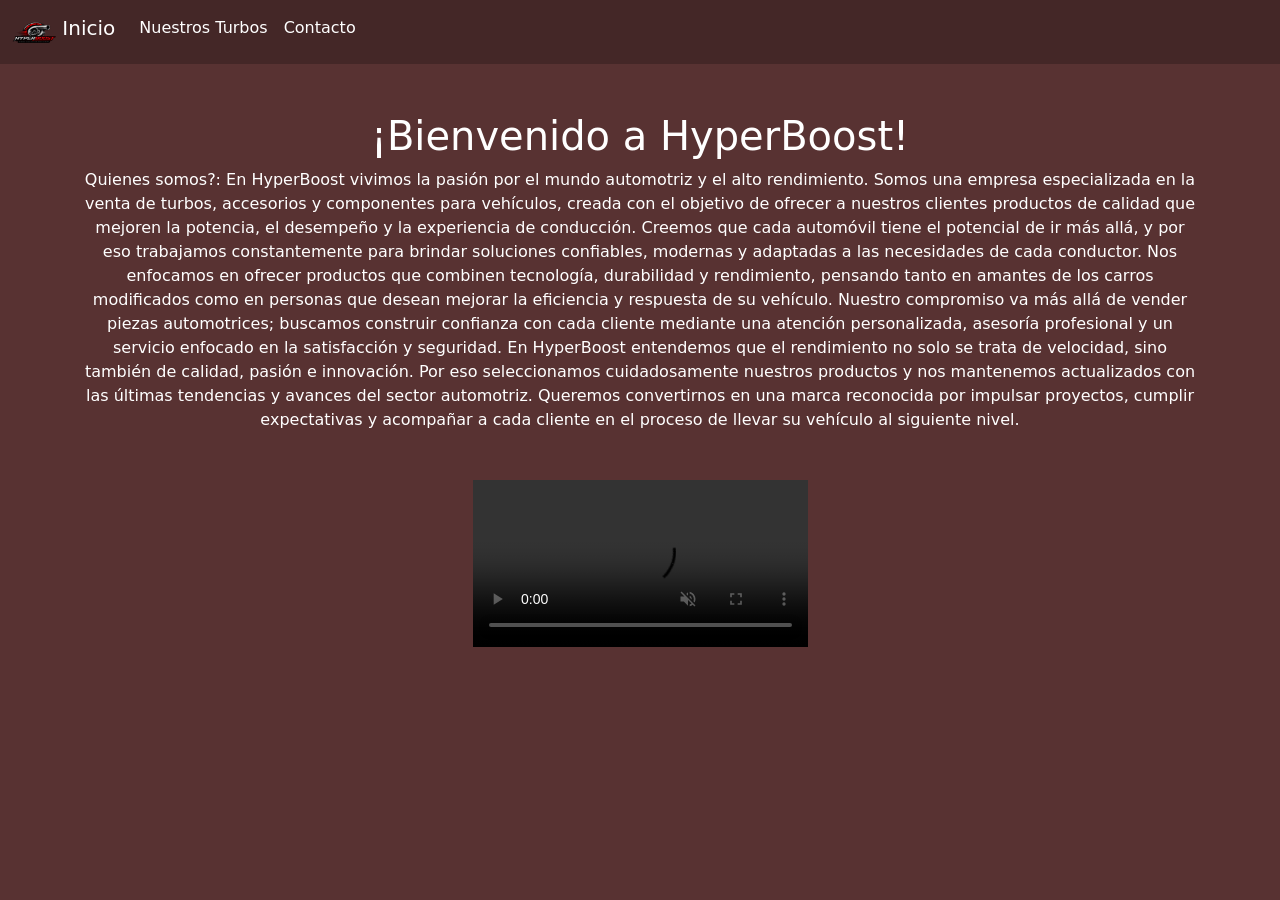
==== index.html @ eece2eab "Actualizacion Se crearon dos html el style y se coloco el carousel y la barra de navegacion" ====
<!DOCTYPE html>
<html lang="en">

<head>
  <meta charset="UTF-8">
  <meta name="viewport" content="width=device-width, initial-scale=1.0">
  <title>Document</title>
  <link href="https://cdn.jsdelivr.net/npm/bootstrap@5.3.8/dist/css/bootstrap.min.css" rel="stylesheet"
    integrity="sha384-sRIl4kxILFvY47J16cr9ZwB07vP4J8+LH7qKQnuqkuIAvNWLzeN8tE5YBujZqJLB" crossorigin="anonymous">

  <script src="https://cdn.jsdelivr.net/npm/bootstrap@5.3.8/dist/js/bootstrap.bundle.min.js"
    integrity="sha384-FKyoEForCGlyvwx9Hj09JcYn3nv7wiPVlz7YYwJrWVcXK/BmnVDxM+D2scQbITxI"
    crossorigin="anonymous"></script>

  <link rel="stylesheet" href="assets/Estilos/style.css">
</head>

<body>
  <nav class="navbar navbar-expand-lg navegacion mb-5 ">
    <div class="container-fluid">
      <div class="collapse navbar-collapse " id="navbarNavAltMarkup">
        <div class="navbar-nav">
          <a class="navbar-brand text-white" href="#">
            <img src="assets/Imagenes/IconoYlogo.png" alt="Logo de hyperboost es un turbo" width="44" height="35"
              class="d-inline-block align-text-top">
            Inicio
          </a>
          <a class="nav-link text-white" href="index_nuestros_turbos.html">Nuestros Turbos</a>
          <a class="nav-link text-white" href="#">Contacto</a>

        </div>
      </div>
    </div>
  </nav>

  <center>
    <div class="container">
      <h1> ¡Bienvenido a HyperBoost!</h1>
      <p>Quienes somos?: En HyperBoost vivimos la pasión por el mundo automotriz y el alto rendimiento. Somos una
        empresa especializada en la venta de turbos, accesorios y componentes para vehículos, creada con el objetivo de
        ofrecer a nuestros clientes productos de calidad que mejoren la potencia, el desempeño y la experiencia de
        conducción. Creemos que cada automóvil tiene el potencial de ir más allá, y por eso trabajamos constantemente
        para brindar soluciones confiables, modernas y adaptadas a las necesidades de cada conductor.

        Nos enfocamos en ofrecer productos que combinen tecnología, durabilidad y rendimiento, pensando tanto en amantes
        de los carros modificados como en personas que desean mejorar la eficiencia y respuesta de su vehículo. Nuestro
        compromiso va más allá de vender piezas automotrices; buscamos construir confianza con cada cliente mediante una
        atención personalizada, asesoría profesional y un servicio enfocado en la satisfacción y seguridad.

        En HyperBoost entendemos que el rendimiento no solo se trata de velocidad, sino también de calidad, pasión e
        innovación. Por eso seleccionamos cuidadosamente nuestros productos y nos mantenemos actualizados con las
        últimas tendencias y avances del sector automotriz. Queremos convertirnos en una marca reconocida por impulsar
        proyectos, cumplir expectativas y acompañar a cada cliente en el proceso de llevar su vehículo al siguiente
        nivel.
      </p>
    </div>
  
  
  <div class="container mt-5">
<video src="assets/Videos/Video funcionando.mp4" class="object-fit-cover" controls autoplay muted></video>
</div>
</center>
</body>

</html>
---- assets/Estilos/style.css ----
body{
    background-color: rgb(88, 50, 50);
}
.navegacion{
    background-color: rgb(68, 39, 39);
}
h1, h2, h3, h4, h5, h6, p {
    color: white;
}
.t_carousel{
    width: 30%;
    height: auto;
}
video{
    width: 30%;
    height: auto;
}
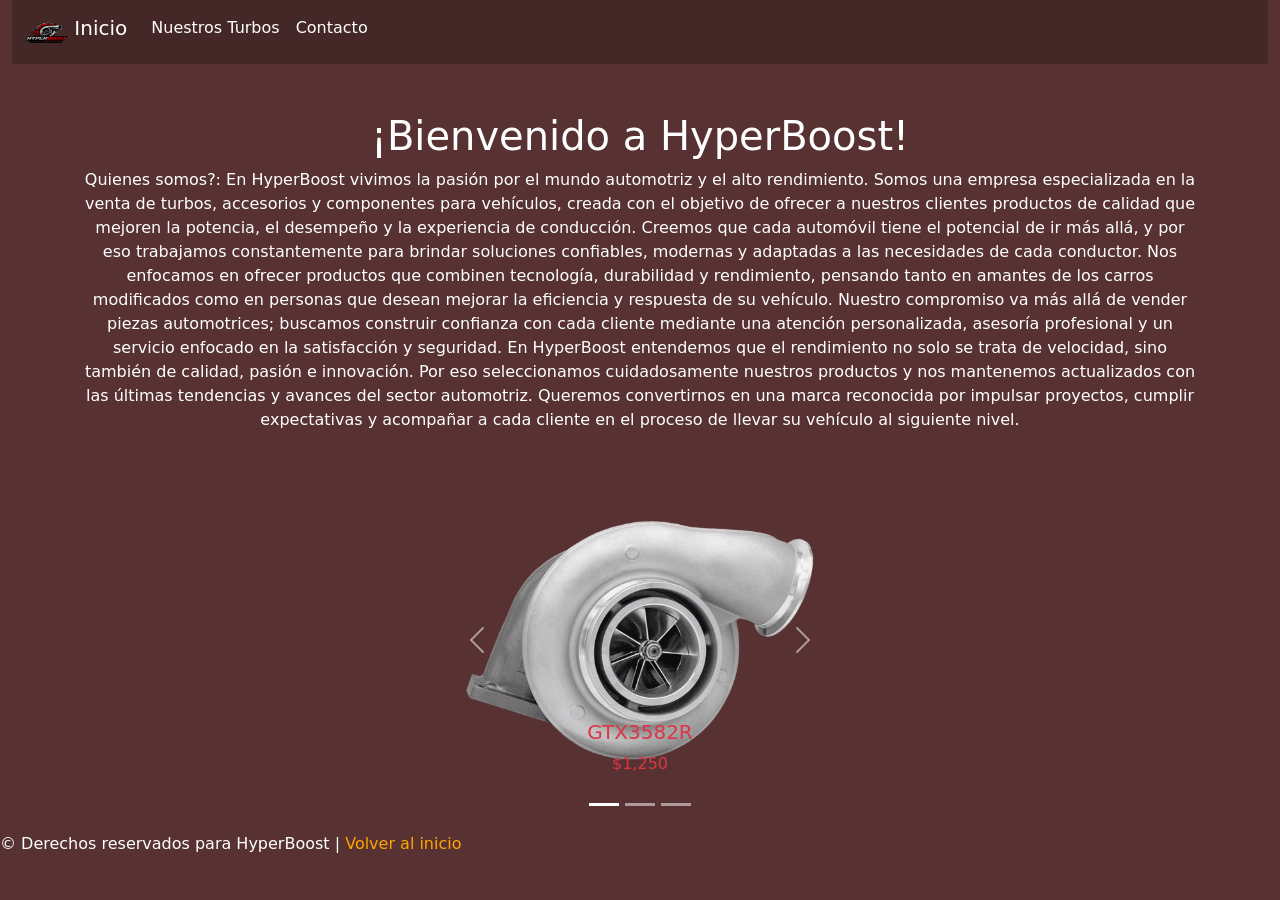
==== commit f30b7253: "Finalizada la prueba" ====
--- a/index.html
+++ b/index.html
@@ -4,7 +4,7 @@
 <head>
   <meta charset="UTF-8">
   <meta name="viewport" content="width=device-width, initial-scale=1.0">
-  <title>Document</title>
+  <title>HyperBoost</title>
   <link href="https://cdn.jsdelivr.net/npm/bootstrap@5.3.8/dist/css/bootstrap.min.css" rel="stylesheet"
     integrity="sha384-sRIl4kxILFvY47J16cr9ZwB07vP4J8+LH7qKQnuqkuIAvNWLzeN8tE5YBujZqJLB" crossorigin="anonymous">
 
@@ -16,50 +16,102 @@
 </head>
 
 <body>
-  <nav class="navbar navbar-expand-lg navegacion mb-5 ">
-    <div class="container-fluid">
-      <div class="collapse navbar-collapse " id="navbarNavAltMarkup">
-        <div class="navbar-nav">
-          <a class="navbar-brand text-white" href="#">
-            <img src="assets/Imagenes/IconoYlogo.png" alt="Logo de hyperboost es un turbo" width="44" height="35"
-              class="d-inline-block align-text-top">
-            Inicio
-          </a>
-          <a class="nav-link text-white" href="index_nuestros_turbos.html">Nuestros Turbos</a>
-          <a class="nav-link text-white" href="#">Contacto</a>
 
+  <!--   barra de navegacion -->
+  <div class="container-fluid">
+    <nav class="navbar navbar-expand-lg navegacion mb-5 ">
+      <div class="container-fluid">
+        <div class="collapse navbar-collapse " id="navbarNavAltMarkup">
+          <div class="navbar-nav">
+            <a class="navbar-brand text-white" href="#">
+              <img src="assets/Imagenes/IconoYlogo.png" alt="Logo de hyperboost es un turbo" width="44" height="35"
+                class="d-inline-block align-text-top">
+              Inicio
+            </a>
+            <a class="nav-link text-white" href="index_nuestros_turbos.html">Nuestros Turbos</a>
+            <a class="nav-link text-white" href="index_contacto.html">Contacto</a>
+
+          </div>
         </div>
       </div>
+    </nav>
+  </div>
+  <!-- Texto de bienvenida -->
+  <div class="container text-center">
+    <h1> ¡Bienvenido a HyperBoost!</h1>
+    <p>Quienes somos?: En HyperBoost vivimos la pasión por el mundo automotriz y el alto rendimiento. Somos una
+      empresa especializada en la venta de turbos, accesorios y componentes para vehículos, creada con el objetivo de
+      ofrecer a nuestros clientes productos de calidad que mejoren la potencia, el desempeño y la experiencia de
+      conducción. Creemos que cada automóvil tiene el potencial de ir más allá, y por eso trabajamos constantemente
+      para brindar soluciones confiables, modernas y adaptadas a las necesidades de cada conductor.
+
+      Nos enfocamos en ofrecer productos que combinen tecnología, durabilidad y rendimiento, pensando tanto en amantes
+      de los carros modificados como en personas que desean mejorar la eficiencia y respuesta de su vehículo. Nuestro
+      compromiso va más allá de vender piezas automotrices; buscamos construir confianza con cada cliente mediante una
+      atención personalizada, asesoría profesional y un servicio enfocado en la satisfacción y seguridad.
+
+      En HyperBoost entendemos que el rendimiento no solo se trata de velocidad, sino también de calidad, pasión e
+      innovación. Por eso seleccionamos cuidadosamente nuestros productos y nos mantenemos actualizados con las
+      últimas tendencias y avances del sector automotriz. Queremos convertirnos en una marca reconocida por impulsar
+      proyectos, cumplir expectativas y acompañar a cada cliente en el proceso de llevar su vehículo al siguiente
+      nivel.
+    </p>
+  </div>
+  <center>
+
+    <!-- El codigo siguiente es todo del carrusel -->
+    <div class="t_carousel">
+      <div id="carouselExampleIndicators" class="carousel slide">
+        <div class="carousel-indicators">
+          <button type="button" data-bs-target="#carouselExampleIndicators" data-bs-slide-to="0" class="active"
+            aria-current="true" aria-label="Slide 1"></button>
+          <button type="button" data-bs-target="#carouselExampleIndicators" data-bs-slide-to="1"
+            aria-label="Slide 2"></button>
+          <button type="button" data-bs-target="#carouselExampleIndicators" data-bs-slide-to="2"
+            aria-label="Slide 3"></button>
+        </div>
+        <div class="carousel-inner">
+          <div class="carousel-item active">
+            <img src="assets/Imagenes/imagen2.png" class="d-block w-100" alt="Imagen de turbo">
+            <div class="carousel-caption d-none d-md-block">
+              <h5 class="text-danger">GTX3582R</h5>
+              <p class="text-danger">$1,250</p>
+            </div>
+          </div>
+          <div class="carousel-item">
+            <img src="assets/Imagenes/imagen1.png" class="d-block w-100" alt="imagen de turbo">
+            <div class="carousel-caption d-none d-md-block">
+              <h5 class="text-danger">T04E </h5>
+              <p class="text-danger">$850 </p>
+            </div>
+          </div>
+          <div class="carousel-item">
+            <img src="assets/Imagenes/Imagen3Turbo.svg" class="d-block w-100" alt="Imagen de un turbo">
+            <div class="carousel-caption d-none d-md-block">
+              <h5 class="text-danger">HyperBoost-XTR-900</h5>
+              <p class="text-danger">$2500</p>
+            </div>
+          </div>
+        </div>
+        <button class="carousel-control-prev" type="button" data-bs-target="#carouselExampleIndicators"
+          data-bs-slide="prev">
+          <span class="carousel-control-prev-icon" aria-hidden="true"></span>
+          <span class="visually-hidden">Anterior</span>
+        </button>
+        <button class="carousel-control-next" type="button" data-bs-target="#carouselExampleIndicators"
+          data-bs-slide="next">
+          <span class="carousel-control-next-icon" aria-hidden="true"></span>
+          <span class="visually-hidden">Siguiente</span>
+        </button>
+      </div>
     </div>
-  </nav>
 
-  <center>
-    <div class="container">
-      <h1> ¡Bienvenido a HyperBoost!</h1>
-      <p>Quienes somos?: En HyperBoost vivimos la pasión por el mundo automotriz y el alto rendimiento. Somos una
-        empresa especializada en la venta de turbos, accesorios y componentes para vehículos, creada con el objetivo de
-        ofrecer a nuestros clientes productos de calidad que mejoren la potencia, el desempeño y la experiencia de
-        conducción. Creemos que cada automóvil tiene el potencial de ir más allá, y por eso trabajamos constantemente
-        para brindar soluciones confiables, modernas y adaptadas a las necesidades de cada conductor.
 
-        Nos enfocamos en ofrecer productos que combinen tecnología, durabilidad y rendimiento, pensando tanto en amantes
-        de los carros modificados como en personas que desean mejorar la eficiencia y respuesta de su vehículo. Nuestro
-        compromiso va más allá de vender piezas automotrices; buscamos construir confianza con cada cliente mediante una
-        atención personalizada, asesoría profesional y un servicio enfocado en la satisfacción y seguridad.
+  </center>
 
-        En HyperBoost entendemos que el rendimiento no solo se trata de velocidad, sino también de calidad, pasión e
-        innovación. Por eso seleccionamos cuidadosamente nuestros productos y nos mantenemos actualizados con las
-        últimas tendencias y avances del sector automotriz. Queremos convertirnos en una marca reconocida por impulsar
-        proyectos, cumplir expectativas y acompañar a cada cliente en el proceso de llevar su vehículo al siguiente
-        nivel.
-      </p>
-    </div>
-  
-  
-  <div class="container mt-5">
-<video src="assets/Videos/Video funcionando.mp4" class="object-fit-cover" controls autoplay muted></video>
-</div>
-</center>
+  <footer>
+    <p> &copy; Derechos reservados para HyperBoost | <a class="link_naranja" href="#inicio">Volver al inicio</a></p>
+  </footer>
 </body>
 
 </html>
--- a/assets/Estilos/style.css
+++ b/assets/Estilos/style.css
@@ -1,17 +1,36 @@
-body{
+body { /* color para todo el sitio */
     background-color: rgb(88, 50, 50);
+    color: white;
 }
-.navegacion{
+
+.navegacion { /* color de la barra de navegacion */
     background-color: rgb(68, 39, 39);
 }
-h1, h2, h3, h4, h5, h6, p {
+
+h1,
+h2,
+h3,
+h4,
+h5,                 /* Cambio de color a todas las opciones de letras */
+h6,
+p {
     color: white;
 }
-.t_carousel{
+
+.t_carousel { /* ajustar el tamaño del carrusel */
     width: 30%;
     height: auto;
 }
-video{
+
+video { /* ajustar el tamaño del video */
     width: 30%;
     height: auto;
+}
+.link_naranja{ /* color para unos links de volver al inicio */
+    color: orange;
+    text-decoration: none;
+}
+.link_naranja:hover{
+    color: rgb(190, 182, 68);
+    text-decoration: underline;
 }
